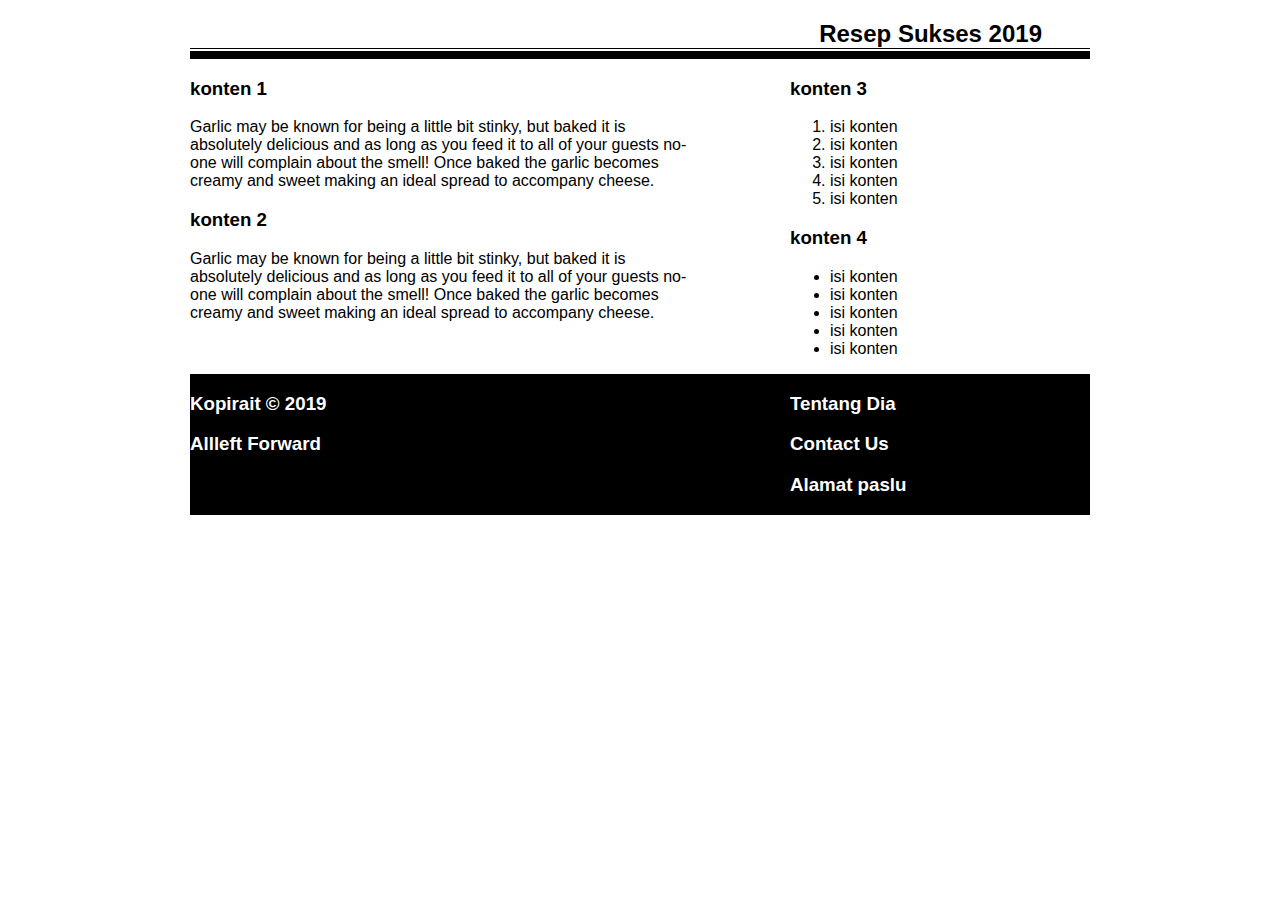
==== index.html @ 923f2250 "Add files via upload" ====
<!DOCTYPE html>
<html>
<head>
<meta charset="utf-8" />
<title>2 column layouting</title>
<link rel="stylesheet" href="2columngue.css" media="screen" />
<link rel="stylesheet" href="2columngue-print.css" media="print" />
</head>
<body>

<div id="container">


    <div id="header">
        <h2>Resep Sukses 2019</h2>
    </div>

    <div id="section1">
        <h3>konten 1</h3>
        <p>Garlic may be known for being a little bit stinky, but baked it is absolutely delicious and as long  as you feed it to all of your guests no-one will complain about the smell! Once baked the garlic becomes creamy and sweet making an ideal spread to accompany cheese. </p>

        <h3>konten 2</h3>
        <p>Garlic may be known for being a little bit stinky, but baked it is absolutely delicious and as long as you feed it to all of your guests no-one will complain about the smell! Once baked the garlic becomes creamy and sweet making an ideal spread to accompany cheese. </p>
    </div>
 

    <div id="section2">
        <h3>konten 3</h3>
        <ol>
            <li>isi konten</li>
            <li>isi konten</li>
            <li>isi konten</li>
            <li>isi konten</li>
            <li>isi konten</li>
        </ol>

        <h3>konten 4</h3>
        <ul>
            <li>isi konten</li>
            <li>isi konten</li>
            <li>isi konten</li>
            <li>isi konten</li>
            <li>isi konten</li>
        </ul>
    </div>


    <div id="footer">
        
        <div class="kontenkiri">
            <h3> Kopirait &copy; 2019</h3>
            <h3> Allleft Forward</h3>
        </div>

        <div class="kontenkanan">
            <h3> Tentang Dia</h3>
            <h3> Contact Us</h3>
            <h3> Alamat paslu</h3>
        </div>

    </div>


</div>

</body>
</html>
---- 2columngue.css ----
body {
    font    : 1em sans-serif;
    margin  : 0;
    padding : 0;
}

#container {
    width             : 900px;
    height            : ;
    margin            : auto;
}

#header {
    border-bottom     : 8px solid black;
}

#header h2 {
    text-align        : right;
    border-bottom     : 1px solid black;
    padding           : 0 2em 0 0;
    margin-bottom     : 2px;
}

#section1 {
    width             : 500px;
    height            : ;
    margin            : ;
    float             : left;
}

#section2 {
    width             : 300px;
    height            : ;
    margin            : ;
    float             : right;
}

#footer {
    width             : 900px;
    height            : ;
    margin            : auto;
    float             : left;
    background        : black;
    color             : white;
}

.kontenkiri {
    width             : 500px;
    height            : ;
    margin            : ;
    float             : left;
}

.kontenkanan {
    width             : 300px;
    height            : ;
    margin            : ;
    float             : right;
}
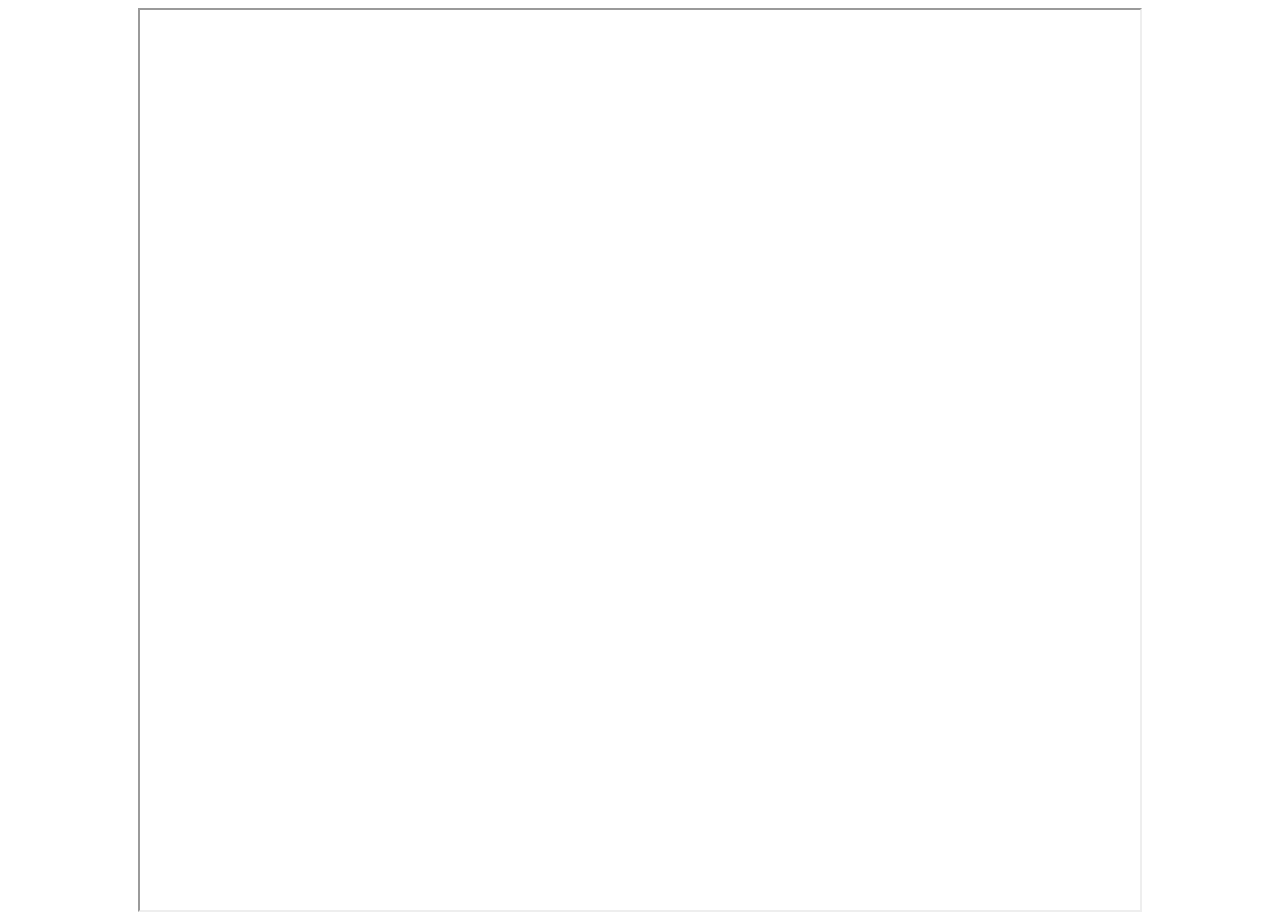
==== commit 68bba8ea: "Add files via upload" ====
--- a/index.html
+++ b/index.html
@@ -1,67 +1,16 @@
 <!DOCTYPE html>
 <html>
 <head>
-<meta charset="utf-8" />
-<title>2 column layouting</title>
-<link rel="stylesheet" href="2columngue.css" media="screen" />
-<link rel="stylesheet" href="2columngue-print.css" media="print" />
+    <title>TUGAS B INGGRIS BU LISDI</title>
+    <meta charset="utf-8"/>
+    <link rel="stylesheet" href="index.css"/>
 </head>
 <body>
 
-<div id="container">
+<center>
 
-
-    <div id="header">
-        <h2>Resep Sukses 2019</h2>
-    </div>
-
-    <div id="section1">
-        <h3>konten 1</h3>
-        <p>Garlic may be known for being a little bit stinky, but baked it is absolutely delicious and as long  as you feed it to all of your guests no-one will complain about the smell! Once baked the garlic becomes creamy and sweet making an ideal spread to accompany cheese. </p>
-
-        <h3>konten 2</h3>
-        <p>Garlic may be known for being a little bit stinky, but baked it is absolutely delicious and as long as you feed it to all of your guests no-one will complain about the smell! Once baked the garlic becomes creamy and sweet making an ideal spread to accompany cheese. </p>
-    </div>
- 
-
-    <div id="section2">
-        <h3>konten 3</h3>
-        <ol>
-            <li>isi konten</li>
-            <li>isi konten</li>
-            <li>isi konten</li>
-            <li>isi konten</li>
-            <li>isi konten</li>
-        </ol>
-
-        <h3>konten 4</h3>
-        <ul>
-            <li>isi konten</li>
-            <li>isi konten</li>
-            <li>isi konten</li>
-            <li>isi konten</li>
-            <li>isi konten</li>
-        </ul>
-    </div>
-
-
-    <div id="footer">
-        
-        <div class="kontenkiri">
-            <h3> Kopirait &copy; 2019</h3>
-            <h3> Allleft Forward</h3>
-        </div>
-
-        <div class="kontenkanan">
-            <h3> Tentang Dia</h3>
-            <h3> Contact Us</h3>
-            <h3> Alamat paslu</h3>
-        </div>
-
-    </div>
-
-
-</div>
+<iframe class="iframe" src="simpel.pdf"></iframe>
+</center>
 
 </body>
 </html>
--- a/index.css
+++ b/index.css
@@ -0,0 +1,4 @@
+.iframe {
+    width       : 1000px;
+    height      : 900px;
+}
